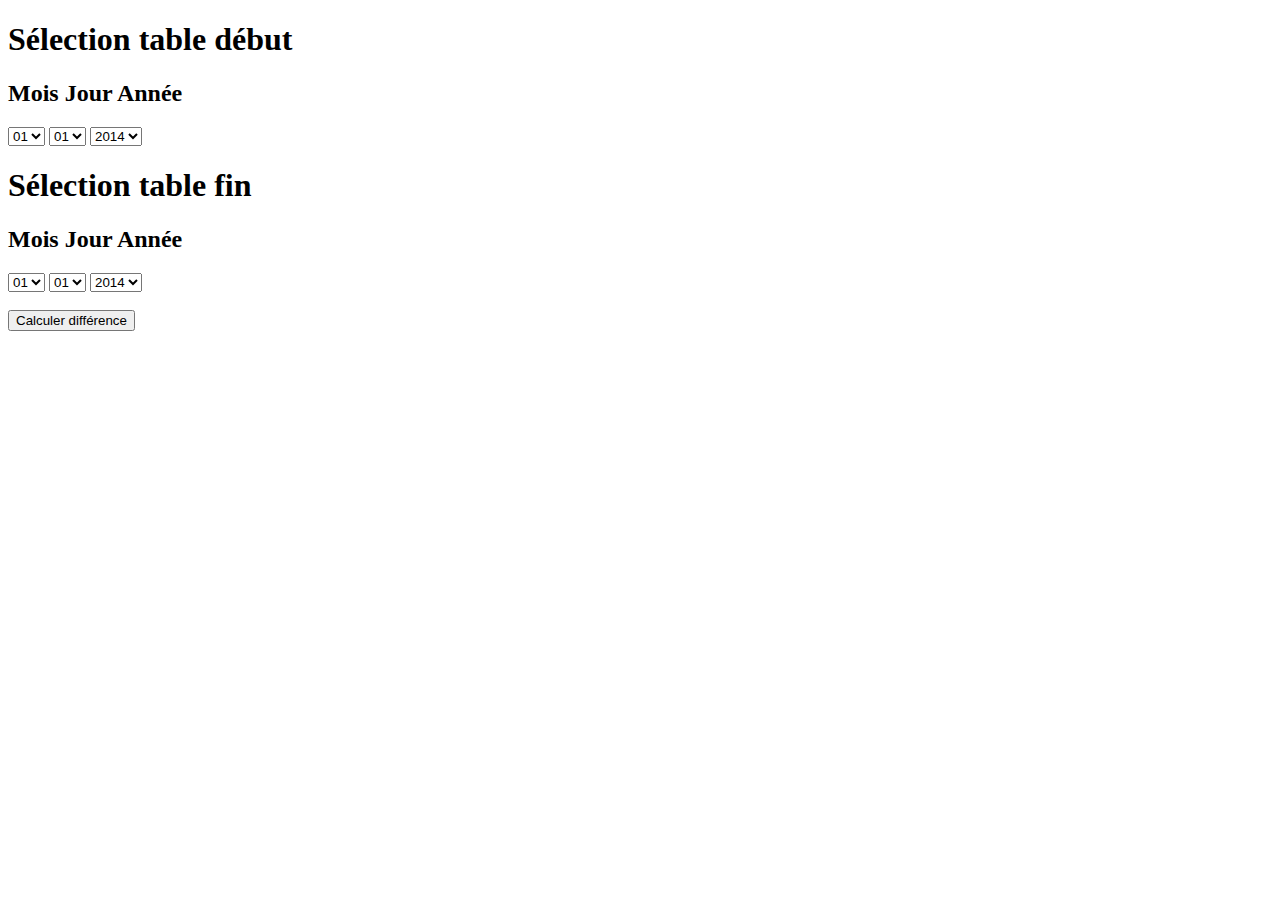
==== calc_date.html @ 2d8a8c5d "calcul date debut" ====
<!DOCTYPE html>
<html lang="en">
<head>
    <meta charset="UTF-8">
    <meta name="viewport" content="width=device-width, initial-scale=1.0">
    <title>calcul date</title>

</head>
<body>
    <h1>Sélection table début</h1>

    <h2>Mois        Jour        Année</h2>

    <select id="mois" name="Annee">
        <option value="01">01</option>
        <option value="02">02</option>
        <option value="03">03</option>
        <option value="04">04</option>
        <option value="05">05</option>
        <option value="06">06</option>
        <option value="07">07</option>
        <option value="08">08</option>
        <option value="09">09</option>
        <option value="10">10</option>
        <option value="11">11</option>
        <option value="12">12</option>
    </select>

    <select id="jour" name="Jour">
        <option value="01">01</option>
        <option value="02">02</option>
        <option value="03">03</option>
        <option value="04">04</option>
        <option value="05">05</option>
        <option value="06">06</option>
        <option value="07">07</option>
        <option value="08">08</option>
        <option value="09">09</option>
        <option value="10">10</option>
        <option value="11">11</option>
        <option value="12">12</option>
        <option value="13">13</option>
        <option value="14">14</option>
        <option value="15">15</option>
        <option value="16">16</option>
        <option value="17">17</option>
        <option value="18">18</option>
        <option value="19">19</option>
        <option value="20">20</option>
        <option value="21">21</option>
        <option value="22">22</option>
        <option value="23">23</option>
        <option value="24">24</option>
        <option value="25">25</option>
        <option value="26">26</option>
        <option value="27">27</option>
        <option value="28">28</option>
        <option value="29">29</option>
        <option value="30">30</option>
        <option value="31">31</option>
    </select>

    <select id="annee" name="Annee">
        <option value="2014">2014</option>
        <option value="2015">2015</option>
        <option value="2016">2016</option>
        <option value="2017">2017</option>
        <option value="2018">2018</option>
        <option value="2019">2019</option>
        <option value="2020">2020</option>
        <option value="2021">2021</option>
        <option value="2022">2022</option>
        <option value="2023">2023</option>
        <option value="2024">2024</option>
        <option value="2025">2025</option>
        <option value="2026">2026</option>
        <option value="2027">2027</option>
        <option value="2028">2028</option>
        <option value="2029">2029</option>
        <option value="2030">2030</option>
        <option value="2031">2031</option>
        <option value="2032">2032</option>
        <option value="2033">2033</option>
        <option value="2034">2034</option>
    </select>

        <h1>Sélection table fin</h1>

    <h2>Mois        Jour        Année</h2>

    <select id="mois" name="Annee">
        <option value="01">01</option>
        <option value="02">02</option>
        <option value="03">03</option>
        <option value="04">04</option>
        <option value="05">05</option>
        <option value="06">06</option>
        <option value="07">07</option>
        <option value="08">08</option>
        <option value="09">09</option>
        <option value="10">10</option>
        <option value="11">11</option>
        <option value="12">12</option>
    </select>

    <select id="jour" name="Jour">
        <option value="01">01</option>
        <option value="02">02</option>
        <option value="03">03</option>
        <option value="04">04</option>
        <option value="05">05</option>
        <option value="06">06</option>
        <option value="07">07</option>
        <option value="08">08</option>
        <option value="09">09</option>
        <option value="10">10</option>
        <option value="11">11</option>
        <option value="12">12</option>
        <option value="13">13</option>
        <option value="14">14</option>
        <option value="15">15</option>
        <option value="16">16</option>
        <option value="17">17</option>
        <option value="18">18</option>
        <option value="19">19</option>
        <option value="20">20</option>
        <option value="21">21</option>
        <option value="22">22</option>
        <option value="23">23</option>
        <option value="24">24</option>
        <option value="25">25</option>
        <option value="26">26</option>
        <option value="27">27</option>
        <option value="28">28</option>
        <option value="29">29</option>
        <option value="30">30</option>
        <option value="31">31</option>
    </select>

    <select id="annee" name="Annee">
        <option value="2014">2014</option>
        <option value="2015">2015</option>
        <option value="2016">2016</option>
        <option value="2017">2017</option>
        <option value="2018">2018</option>
        <option value="2019">2019</option>
        <option value="2020">2020</option>
        <option value="2021">2021</option>
        <option value="2022">2022</option>
        <option value="2023">2023</option>
        <option value="2024">2024</option>
        <option value="2025">2025</option>
        <option value="2026">2026</option>
        <option value="2027">2027</option>
        <option value="2028">2028</option>
        <option value="2029">2029</option>
        <option value="2030">2030</option>
        <option value="2031">2031</option>
        <option value="2032">2032</option>
        <option value="2033">2033</option>
        <option value="2034">2034</option>
    </select>

    <br>
    <br>
    <button>Calculer différence</button>

    <script>

    </script>
</body>
</html>
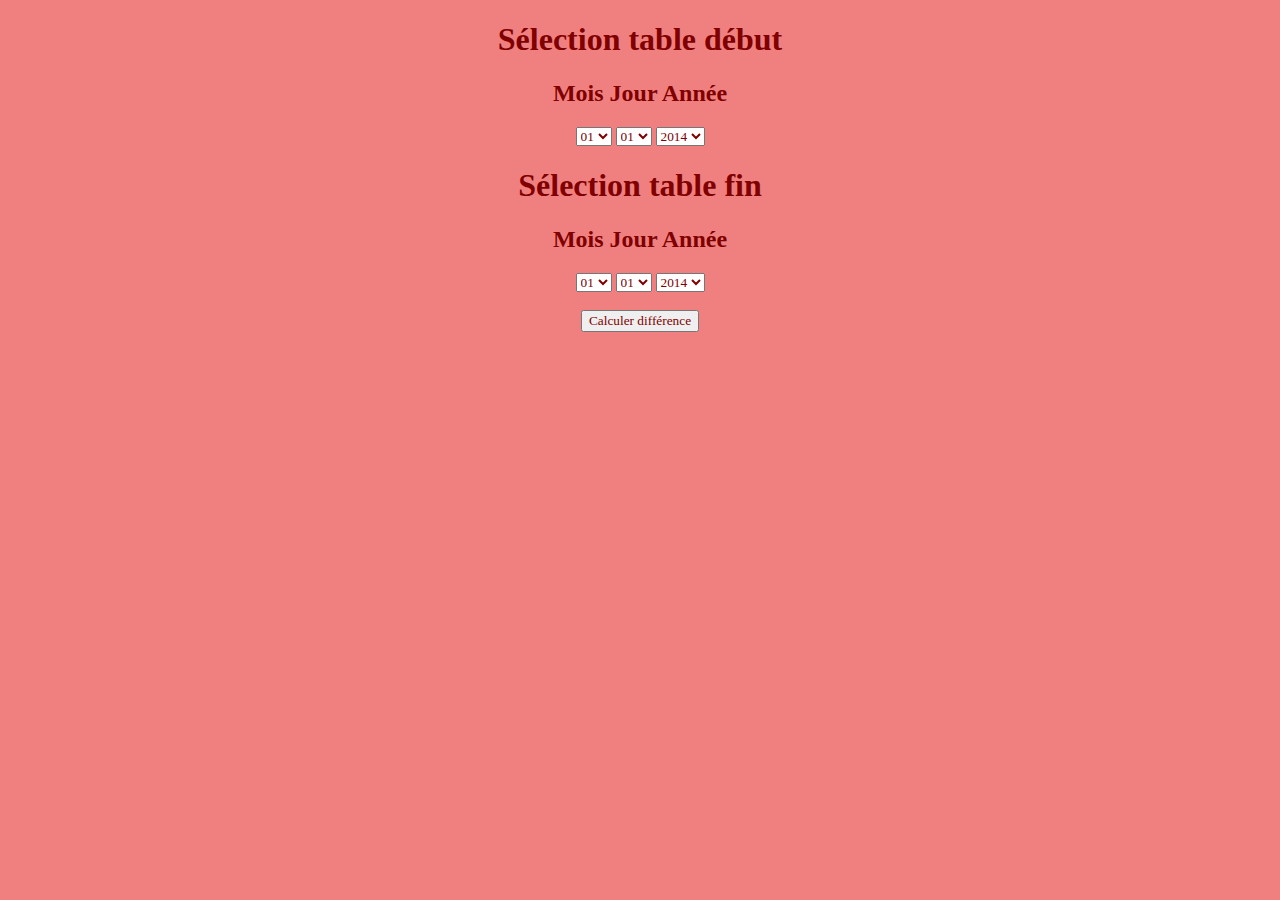
==== commit 68bd1eb5: "diff annee,mois,jours" ====
--- a/calc_date.html
+++ b/calc_date.html
@@ -11,22 +11,22 @@
 
     <h2>Mois        Jour        Année</h2>
 
-    <select id="mois" name="Annee">
-        <option value="01">01</option>
-        <option value="02">02</option>
-        <option value="03">03</option>
-        <option value="04">04</option>
-        <option value="05">05</option>
-        <option value="06">06</option>
-        <option value="07">07</option>
-        <option value="08">08</option>
-        <option value="09">09</option>
-        <option value="10">10</option>
-        <option value="11">11</option>
-        <option value="12">12</option>
-    </select>
-
-    <select id="jour" name="Jour">
+    <select id="mois1" name="Annee">
+        <option value="01">01</option>
+        <option value="02">02</option>
+        <option value="03">03</option>
+        <option value="04">04</option>
+        <option value="05">05</option>
+        <option value="06">06</option>
+        <option value="07">07</option>
+        <option value="08">08</option>
+        <option value="09">09</option>
+        <option value="10">10</option>
+        <option value="11">11</option>
+        <option value="12">12</option>
+    </select>
+
+    <select id="jour1" name="Jour">
         <option value="01">01</option>
         <option value="02">02</option>
         <option value="03">03</option>
@@ -60,7 +60,7 @@
         <option value="31">31</option>
     </select>
 
-    <select id="annee" name="Annee">
+    <select id="annee1" name="Annee">
         <option value="2014">2014</option>
         <option value="2015">2015</option>
         <option value="2016">2016</option>
@@ -84,26 +84,27 @@
         <option value="2034">2034</option>
     </select>
 
+
         <h1>Sélection table fin</h1>
 
     <h2>Mois        Jour        Année</h2>
 
-    <select id="mois" name="Annee">
-        <option value="01">01</option>
-        <option value="02">02</option>
-        <option value="03">03</option>
-        <option value="04">04</option>
-        <option value="05">05</option>
-        <option value="06">06</option>
-        <option value="07">07</option>
-        <option value="08">08</option>
-        <option value="09">09</option>
-        <option value="10">10</option>
-        <option value="11">11</option>
-        <option value="12">12</option>
-    </select>
-
-    <select id="jour" name="Jour">
+    <select id="mois2" name="Annee">
+        <option value="01">01</option>
+        <option value="02">02</option>
+        <option value="03">03</option>
+        <option value="04">04</option>
+        <option value="05">05</option>
+        <option value="06">06</option>
+        <option value="07">07</option>
+        <option value="08">08</option>
+        <option value="09">09</option>
+        <option value="10">10</option>
+        <option value="11">11</option>
+        <option value="12">12</option>
+    </select>
+
+    <select id="jour2" name="Jour">
         <option value="01">01</option>
         <option value="02">02</option>
         <option value="03">03</option>
@@ -137,7 +138,7 @@
         <option value="31">31</option>
     </select>
 
-    <select id="annee" name="Annee">
+    <select id="annee2" name="Annee">
         <option value="2014">2014</option>
         <option value="2015">2015</option>
         <option value="2016">2016</option>
@@ -160,13 +161,125 @@
         <option value="2033">2033</option>
         <option value="2034">2034</option>
     </select>
-
+    
     <br>
     <br>
-    <button>Calculer différence</button>
+    <button onclick="show_ms(start_date(),end_date());" id="showTextBtn">Calculer différence</button>
+    <p id="today"></p>
+    <p id="displayText"></p>
+    <p id="date1_ms"></p>
+    <p id="date2_ms"></p>
+    <p id="ms_diff"></p>
+    <p id="error_message" class="error_txt"></p>
+    <p id="tot_diff"></p>
+
+    <div id="diff"></div>
 
     <script>
+        function start_date() {
+            let mois1 = document.getElementById("mois1").value;
+            let jour1 = document.getElementById("jour1").value;
+            let annee1 = document.getElementById("annee1").value;
+            return {mois1, jour1, annee1};
+        }
+        
+        function end_date() {
+            let mois2 = document.getElementById("mois2").value;
+            let jour2 = document.getElementById("jour2").value;
+            let annee2 = document.getElementById("annee2").value;
+            return {mois2, jour2, annee2};
+        }
+
+        function showDate() {
+            var displayTextElement = document.getElementById("displayText");
+            displayTextElement.textContent = "Date début: "+start_date().mois1+"/"+start_date().jour1+"/"+start_date().annee1+" Date fin: "+end_date().mois2+"/"+end_date().jour2+"/"+end_date().annee2;
+            //document.write("Date début: "+start_date().mois1+"/"+start_date().jour1+"/"+start_date().annee1+" Date fin: "+end_date().mois2+"/"+end_date().jour2+"/"+end_date().annee2)
+        }
+
+        function show_ms(date_debut, date_fin) {
+            console.log(date_debut.annee1);
+            const date1 = new Date(date_debut.annee1+"-"+date_debut.mois1+"-"+date_debut.jour1);
+            let time_ms1 = date1.getTime();
+            const date2 = new Date(date_fin.annee2+"-"+date_fin.mois2+"-"+date_fin.jour2);
+            let time_ms2 = date2.getTime();
+            let diff = time_ms2 - time_ms1;
+            var date1_text = document.getElementById("date1_ms");
+            var date2_text = document.getElementById("date2_ms");
+            var diff_text = document.getElementById("ms_diff");
+            var error_text = document.getElementById("error_message");
+            var displayTextElement = document.getElementById("displayText");
+            var tot_diff_txt = document.getElementById("tot_diff");
+            var diff_annee = Math.floor(diff/31536000000);
+            var diff_mois = (diff/31536000000-diff_annee)*12;
+            const millInMonth = 1000*60*60*24*30.44
+            var jours = diff_mois*30;
+            //var diff_mois = diff/millInMonth;
+            //var diff_mois = Math.abs(document.getElementById("mois1").value-document.getElementById("mois2").value);
+
+            if (diff>=0) {
+                displayTextElement.textContent = "Date début: "+start_date().mois1+"/"+start_date().jour1+"/"+start_date().annee1+" Date fin: "+end_date().mois2+"/"+end_date().jour2+"/"+end_date().annee2;
+                //date1_text.textContent = "Milliseconde 1: "+time_ms1;
+                //date2_text.textContent = "Milliseconde 2: "+time_ms2;
+                diff_text.textContent = "Difference des millisecondes: "+diff;
+                tot_diff_txt.textContent = "Anne: "+diff_annee+", Mois: "+diff_mois+", Jours: "+jours/Math.floor(diff_mois);
+                error_message.textContent = "";
+            }
+            else {
+                displayTextElement.textContent = "";
+                date1_text.textContent = "";
+                date2_text.textContent = "";
+                diff_text.textContent = "";
+                error_message.textContent = "SVP mettre une date fin apres la date debut";
+            }
+            
+        }
+
+        function set_today_date() {
+            var today = new Date();
+            var year = today.getFullYear();
+            var month = today.getMonth()+1;
+            var day = today.getDate();
+            var formattedDate = year+"-"+(month<10 ? "0"+month:month)+"-"+(day<10 ? "0"+day:day)
+            var today_txt = document.getElementById("today");
+            today_txt.textContent = formattedDate;
+        }
+        set_date();
+
+        function transformation_date(date_debut, date_fin) {
+            const date1 = new Date(date_debut.annee+"-"+date_debut.mois+"-"+date_debut.jour);
+            let time_ms1 = date1.getTime();
+            const date2 = new Date(date_fin.annee+"-"+date_fin.mois+"-"+date_fin.jour);
+            let time_ms2 = date2.getTime();
+            let diff = time_ms1 - time_ms2;
+
+            let diffDiv = document.getElementById('diff').innerHTML;
+        }
+
+
 
     </script>
+
+    <style>
+        .error_txt{
+            color: red;
+        }
+
+        h1,h2,select,button {
+            font-family:fantasy;
+            color:maroon;
+        }
+
+        body{
+            background-color: lightcoral;
+            text-align: center;
+        }
+
+        .container {
+            display: flex;
+            justify-content: center; /* Horizontally center the child elements */
+            align-items: center; /* Vertically center the child elements */
+            height: 100vh; /* Set the height of the container to the viewport height */
+        }
+    </style>
 </body>
 </html>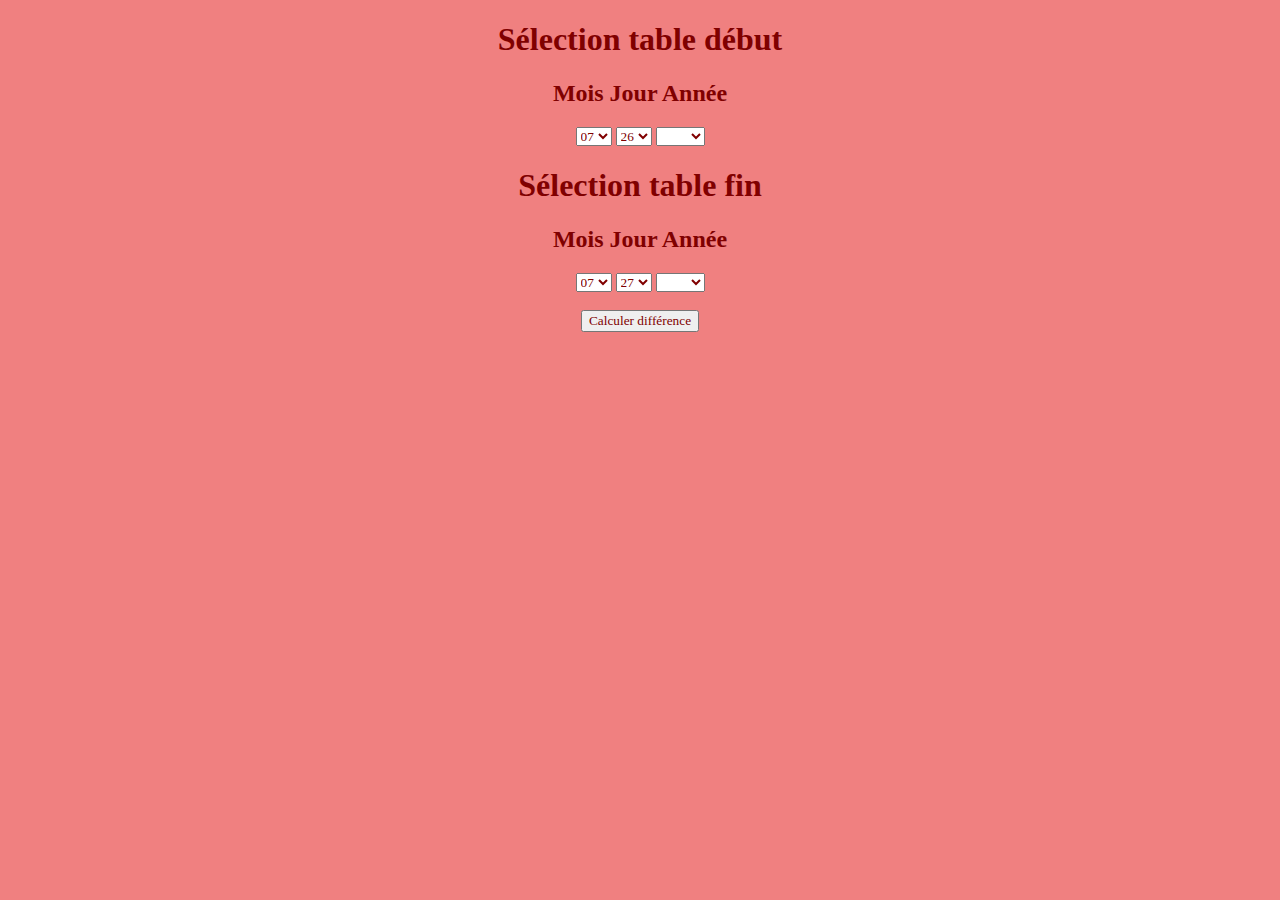
==== commit bfb80f4d: "default dates" ====
--- a/calc_date.html
+++ b/calc_date.html
@@ -164,7 +164,7 @@
     
     <br>
     <br>
-    <button onclick="show_ms(start_date(),end_date());" id="showTextBtn">Calculer différence</button>
+    <button onclick="date_diff();" id="showTextBtn">Calculer différence</button>
     <p id="today"></p>
     <p id="displayText"></p>
     <p id="date1_ms"></p>
@@ -176,6 +176,62 @@
     <div id="diff"></div>
 
     <script>
+
+        function date_diff() {
+            const date_fin = new Date(document.getElementById("annee2").value, document.getElementById("mois2").value - 1, document.getElementById("jour2").value);
+            const date_debut = new Date(document.getElementById("annee1").value, document.getElementById("mois1").value - 1, document.getElementById("jour1").value);
+            console.log(date_debut);
+            console.log(date_fin);
+
+            var today = new Date();
+            var year = today.getFullYear();
+            var month = today.getMonth()+1;
+            var day = today.getDate();
+            //var formattedDate = year+"-"+(month<10 ? "0"+month:month)+"-"+(day<10 ? "0"+day:day)
+            //var today_txt = document.getElementById("today");
+            //today_txt.textContent = formattedDate;
+            //Selectionner l’element par id
+        }
+
+        function set_default() {
+            const moisDefault = document.getElementById('mois1');
+            const currentDate = new Date();
+            const currentMonth = currentDate.getMonth() + 1; // JavaScript months are zero-based
+            moisDefault.selectedIndex = currentMonth - 1; // Subtract 1 to match zero-based index
+
+            const anneeDefault = document.getElementById("annee1");
+            const currentYear = currentDate.getFullYear();
+            anneeDefault.selectedIndex = currentYear;
+            console.log(typeof anneeDefault);
+            console.log(typeof currentYear);
+
+            const jourDefault = document.getElementById("jour1");
+            const currentDay = currentDate.getDate();
+            jourDefault.selectedIndex = currentDay - 1;
+            console.log(typeof jourDefault);
+            console.log(typeof currentDay);
+            //console.log(currentDate); 
+            
+            
+            const moisFinDefault = document.getElementById('mois2');
+            const currentDate2 = new Date();
+            //const currentMonth = currentDate.getMonth() + 1; // JavaScript months are zero-based
+            moisFinDefault.selectedIndex = currentMonth - 1; // Subtract 1 to match zero-based index
+
+            const anneeFinDefault = document.getElementById("annee2");
+            //const currentYear = currentDate.getFullYear();
+            anneeFinDefault.selectedIndex = currentYear;
+            /*console.log(typeof anneeDefault);
+            console.log(typeof currentYear);*/
+
+            const jourFinDefault = document.getElementById("jour2");
+            const tmrwDay = currentDate.getDate();
+            jourFinDefault.selectedIndex = currentDay;
+            /*console.log(typeof jourDefault);
+            console.log(typeof currentDay);*/
+        }
+        set_default();
+        
         function start_date() {
             let mois1 = document.getElementById("mois1").value;
             let jour1 = document.getElementById("jour1").value;
@@ -196,8 +252,8 @@
             //document.write("Date début: "+start_date().mois1+"/"+start_date().jour1+"/"+start_date().annee1+" Date fin: "+end_date().mois2+"/"+end_date().jour2+"/"+end_date().annee2)
         }
 
-        function show_ms(date_debut, date_fin) {
-            console.log(date_debut.annee1);
+        function show_ms() {
+            //console.log(date_debut.annee1);
             const date1 = new Date(date_debut.annee1+"-"+date_debut.mois1+"-"+date_debut.jour1);
             let time_ms1 = date1.getTime();
             const date2 = new Date(date_fin.annee2+"-"+date_fin.mois2+"-"+date_fin.jour2);
@@ -216,6 +272,16 @@
             //var diff_mois = diff/millInMonth;
             //var diff_mois = Math.abs(document.getElementById("mois1").value-document.getElementById("mois2").value);
 
+            console.log(date_fin.getFullYear());
+            console.log(date_debut.getFullYear());
+            const diffYears = date_fin.getFullYear() - date_debut.getFullYear();
+            const diffMonths = date_fin.getMonth() - date_debut.getMonth();
+            const diffDays = date_fin.getDate() - date_debut.getDate();
+            
+            console.log(diffYears);
+            console.log(diffMonths);
+            console.log(diffDays);
+
             if (diff>=0) {
                 displayTextElement.textContent = "Date début: "+start_date().mois1+"/"+start_date().jour1+"/"+start_date().annee1+" Date fin: "+end_date().mois2+"/"+end_date().jour2+"/"+end_date().annee2;
                 //date1_text.textContent = "Milliseconde 1: "+time_ms1;
@@ -243,7 +309,7 @@
             var today_txt = document.getElementById("today");
             today_txt.textContent = formattedDate;
         }
-        set_date();
+        //set_today_date();
 
         function transformation_date(date_debut, date_fin) {
             const date1 = new Date(date_debut.annee+"-"+date_debut.mois+"-"+date_debut.jour);
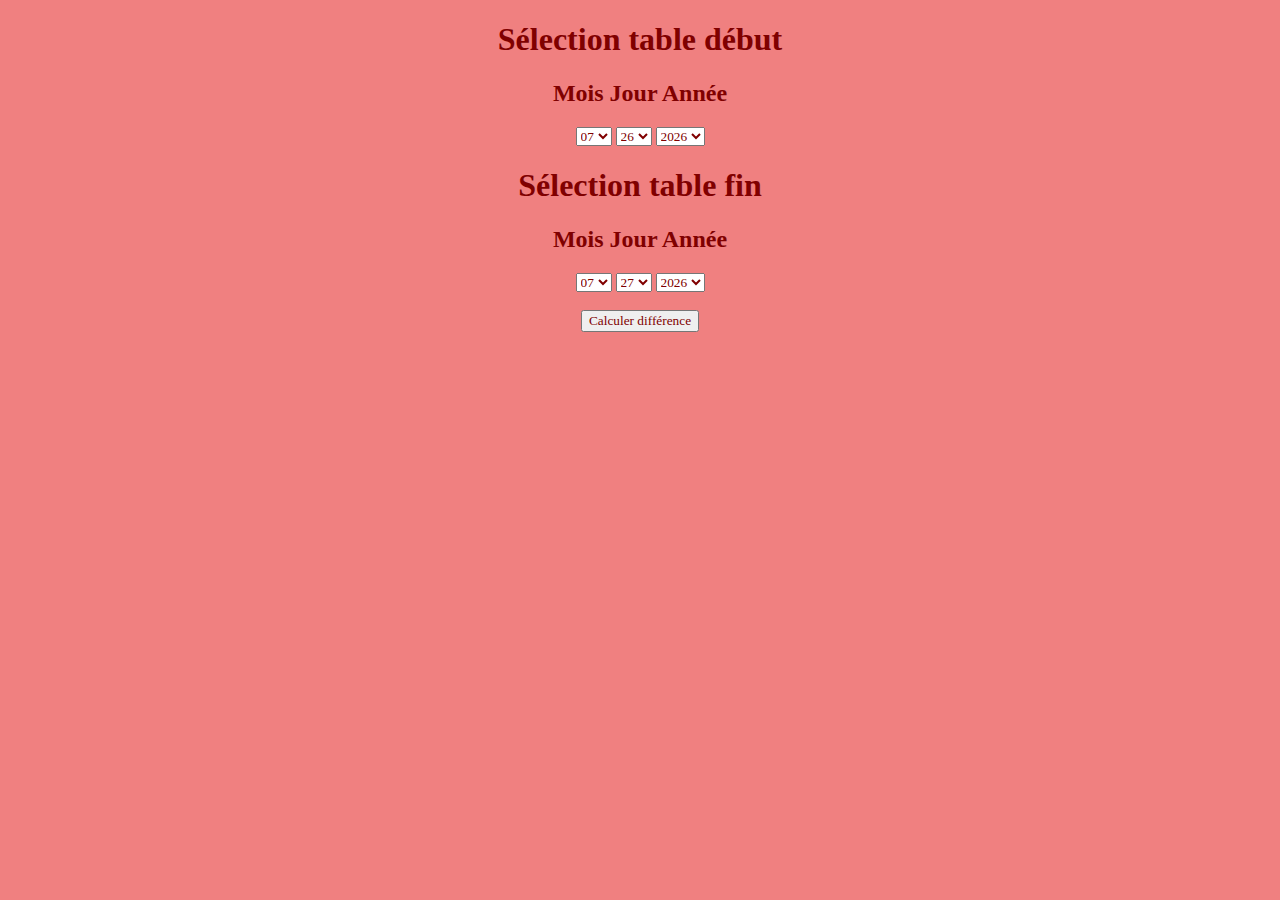
==== commit 82304b6f: "final" ====
--- a/calc_date.html
+++ b/calc_date.html
@@ -201,9 +201,18 @@
 
             const anneeDefault = document.getElementById("annee1");
             const currentYear = currentDate.getFullYear();
+            for(let i=0;i<anneeDefault.options.length;i++){
+                if(anneeDefault.options[i].value == currentYear.toString()){
+                    anneeDefault.options[i].selected = true;
+                    break;
+                }
+            }
+            /*
+            Vieux code
             anneeDefault.selectedIndex = currentYear;
             console.log(typeof anneeDefault);
             console.log(typeof currentYear);
+            */
 
             const jourDefault = document.getElementById("jour1");
             const currentDay = currentDate.getDate();
@@ -220,7 +229,12 @@
 
             const anneeFinDefault = document.getElementById("annee2");
             //const currentYear = currentDate.getFullYear();
-            anneeFinDefault.selectedIndex = currentYear;
+            for(let i=0;i<anneeFinDefault.options.length;i++){
+                if(anneeFinDefault.options[i].value == currentYear.toString()){
+                    anneeFinDefault.options[i].selected = true;
+                    break;
+                }
+            }
             /*console.log(typeof anneeDefault);
             console.log(typeof currentYear);*/
 
@@ -229,6 +243,8 @@
             jourFinDefault.selectedIndex = currentDay;
             /*console.log(typeof jourDefault);
             console.log(typeof currentDay);*/
+
+            
         }
         set_default();
         
